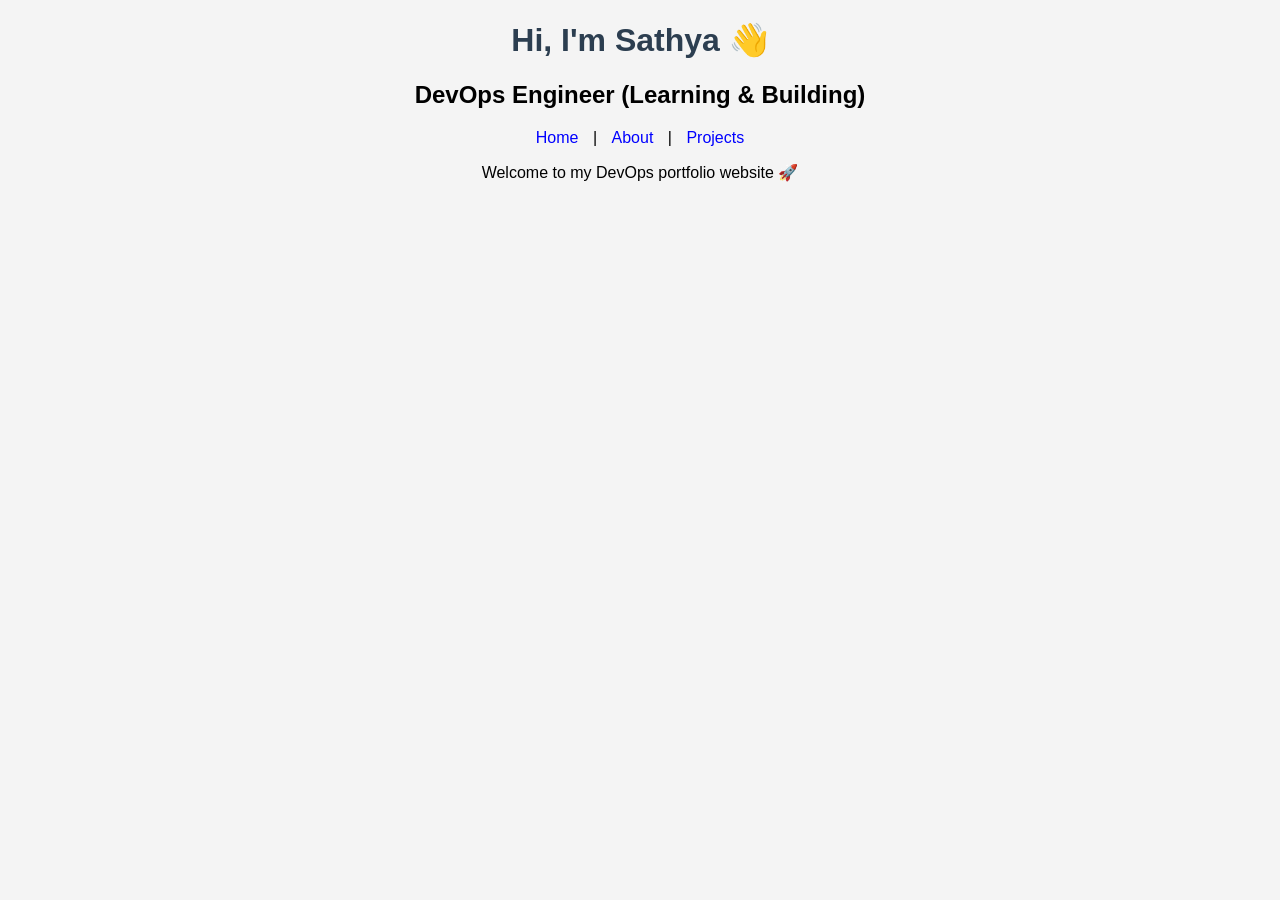
==== index.html @ b11ca9e4 "updated" ====
<!DOCTYPE html>
<html>
<head>
  <title>Sathya | DevOps Portfolio</title>
  <link rel="stylesheet" href="style.css">
</head>

<body>
  <h1>Hi, I'm Sathya 👋</h1>
  <h2>DevOps Engineer (Learning & Building)</h2>

  <nav>
    <a href="index.html">Home</a> |
    <a href="about.html">About</a> |
    <a href="projects.html">Projects</a>
  </nav>

  <p>Welcome to my DevOps portfolio website 🚀</p>
</body>
</html>
---- style.css ----
body {
  font-family: Arial;
  text-align: center;
  background-color: #f4f4f4;
}

h1 {
  color: #2c3e50;
}

nav a {
  margin: 10px;
  text-decoration: none;
  color: blue;
}
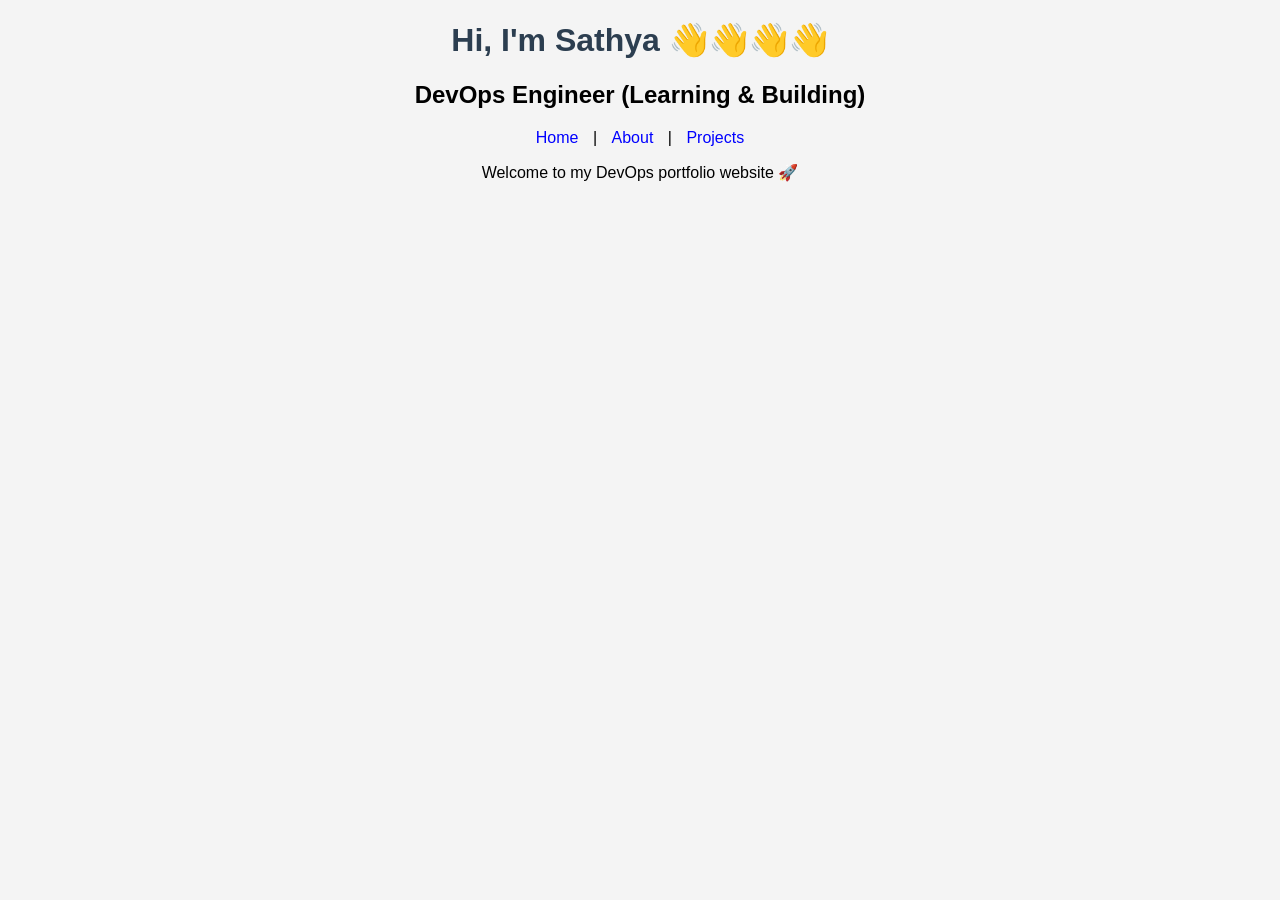
==== commit 9b722323: "Fix branch trigger" ====
--- a/index.html
+++ b/index.html
@@ -6,7 +6,7 @@
 </head>
 
 <body>
-  <h1>Hi, I'm Sathya 👋</h1>
+  <h1>Hi, I'm Sathya 👋👋👋👋</h1>
   <h2>DevOps Engineer (Learning & Building)</h2>
 
   <nav>
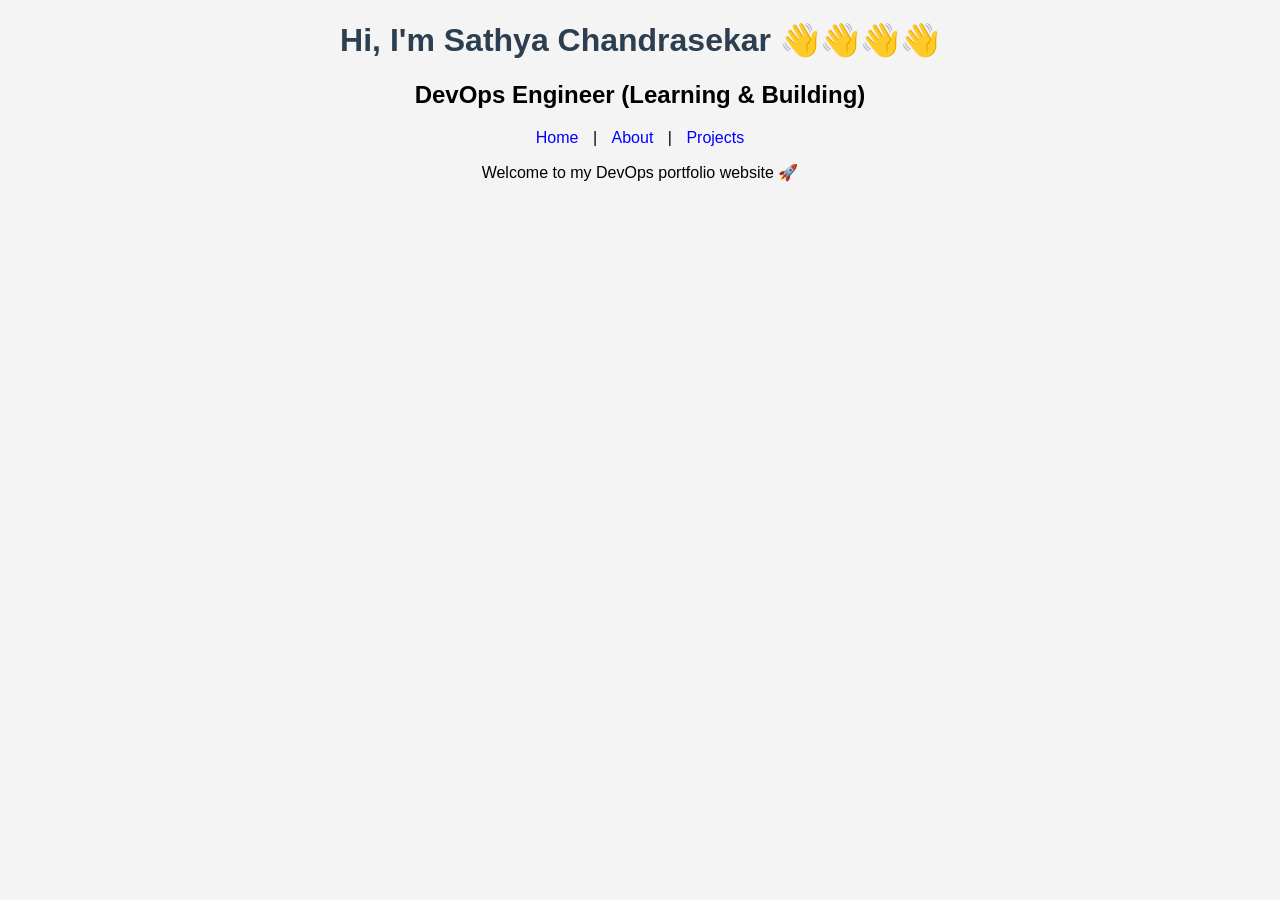
==== commit b302387f: "Trigger custom worflow" ====
--- a/index.html
+++ b/index.html
@@ -1,12 +1,13 @@
 <!DOCTYPE html>
 <html>
 <head>
+  <meta charset="UTF-8">
   <title>Sathya | DevOps Portfolio</title>
   <link rel="stylesheet" href="style.css">
 </head>
 
 <body>
-  <h1>Hi, I'm Sathya 👋👋👋👋</h1>
+  <h1>Hi, I'm Sathya Chandrasekar 👋👋👋👋</h1>
   <h2>DevOps Engineer (Learning & Building)</h2>
 
   <nav>
